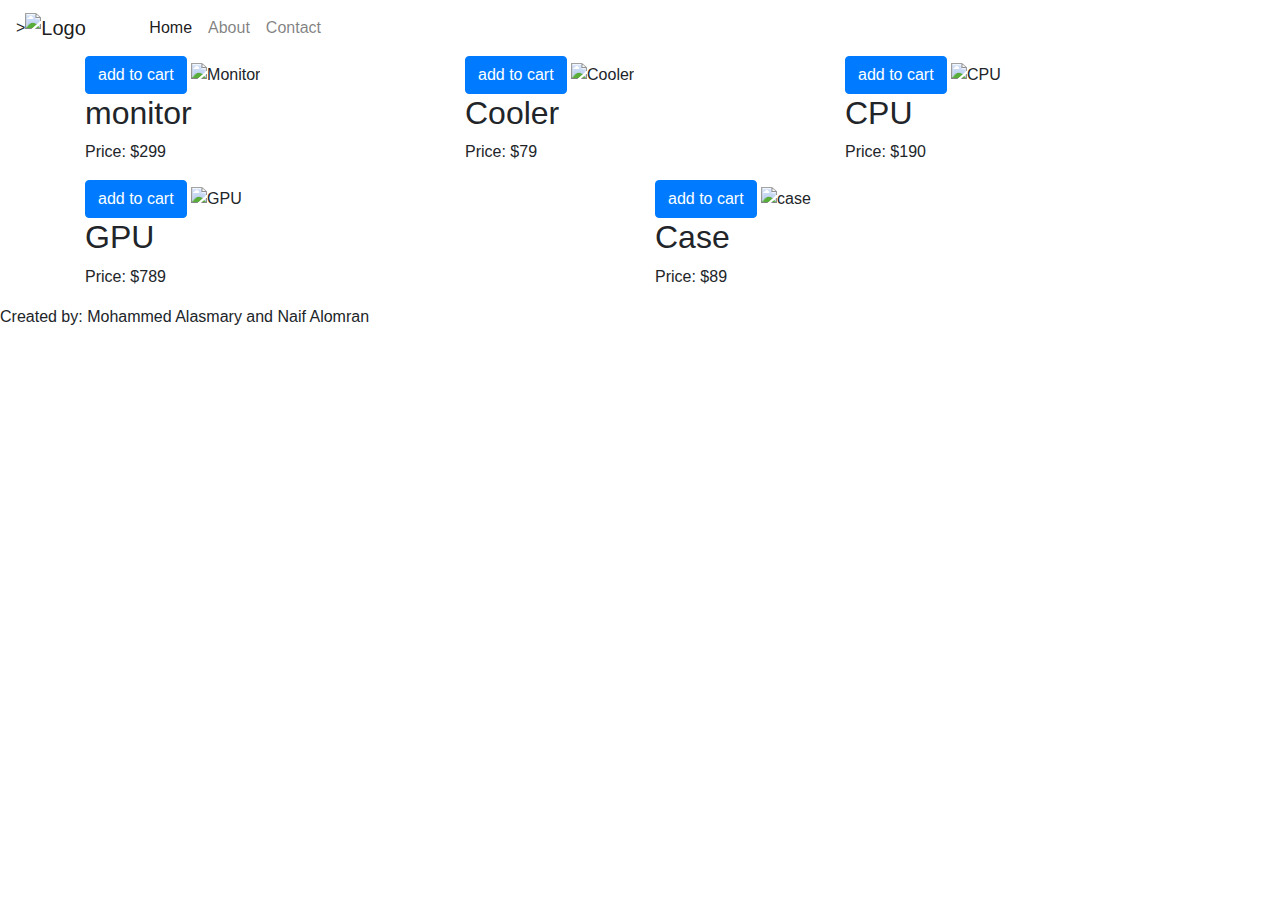
==== project cis 201/www/index.html @ 44efb90f "Add files via upload" ====
<!DOCTYPE html>
<html lang="en">
<head>
    <meta charset="UTF-8">
    <meta name="viewport" content="width=device-width, initial-scale=1.0">
    <title>Tech Horizon</title>
    <link rel="stylesheet" href="C:\Users\User\Desktop\project cis 201\src\styles.css">
    <script src="scripts.js" defer></script>
    <link rel="stylesheet" href="https://maxcdn.bootstrapcdn.com/bootstrap/4.5.2/css/bootstrap.min.css">
    <script src="https://ajax.googleapis.com/ajax/libs/jquery/3.5.1/jquery.min.js"></script>
    <script src="https://cdnjs.cloudflare.com/ajax/libs/popper.js/1.16.0/umd/popper.min.js"></script>
    <script src="https://maxcdn.bootstrapcdn.com/bootstrap/4.5.2/js/bootstrap.min.js"></script>
</head>
<body>
    <header class="navbar navbar-expand-lg navbar-light bg-purple"> >
        <a class="navbar-brand" href="#">
            <img src="C:\Users\User\Desktop\project cis 201\src\logo.png" alt="Logo" class="d-inline-block align-top" width="100">
        </a>
        <button class="navbar-toggler" type="button" data-toggle="collapse" data-target="#navbarNav" aria-controls="navbarNav" aria-expanded="false" aria-label="Toggle navigation">
            <span class="navbar-toggler-icon"></span>
        </button>
        <div class="collapse navbar-collapse" id="navbarNav">
            <ul class="navbar-nav">
                <li class="nav-item active">
                    <a class="nav-link" href="index.html">Home</a>
                </li>
                <li class="nav-item">
                    <a class="nav-link" href="about us.html">About</a>
                </li>
                <li class="nav-item">
                    <a class="nav-link" href="contact.html">Contact</a>
                </li>
            </ul>
        </div>
    </header>

    <main class="main">
        <div class="container">
            <div class="row">
                <div class="col-md-4">
                    <div class="product-container">
                    <button class="btn btn-primary product-btn">add to cart</button>
                    <img src="C:\Users\User\Desktop\project cis 201\src\monitor.jpg" alt="Monitor" width="250" height="250">
                    <h2>monitor</h2>
                    <p>Price: $299</p>
                </div>
                </div>
                <div class="col-md-4">
                    <div class="product-container">
                    <button class="btn btn-primary product-btn">add to cart</button>
                    <img src="C:\Users\User\Desktop\project cis 201\src\Cooler.jpg" alt="Cooler" width="250" height="250">
                    <h2>Cooler</h2>
                    <p>Price: $79</p>
                    </div>
                </div>
                <div class="col-md-4">
                    <div class="product-container">
                    <button class="btn btn-primary product-btn">add to cart</button>
                    <img src="C:\Users\User\Desktop\project cis 201\src\CPU.jpg" alt="CPU" width="250" height="250">
                <h2>CPU</h2>
                <p>Price: $190</p>
                    </div>
                </div>
            </div>
            <div class="row">
                <div class="col-md-6">
                    <div class="product-container">
                    <button class="btn btn-primary product-btn">add to cart</button>
                    <img src="c:\Users\User\Desktop\project cis 201\src\GPU.jpg"  alt="GPU" width="250" height="250">
                <h2>GPU</h2>
                <p>Price: $789</p>
                </div>
                </div>
                <div class="col-md-6">
                    <div class="product-container">
                    <button class="btn btn-primary product-btn">add to cart</button>
                    <img src="C:\Users\User\Desktop\project cis 201\src\case.jpg" alt="case" width="250" height="250">
                <h2>Case</h2>
                <p>Price: $89</p>
                </div>
                </div>
            </div>
        </div>
    </main>

    <footer class="footer">
        <p>Created by: Mohammed Alasmary and Naif Alomran</p>
    </footer>
</body>
</html>
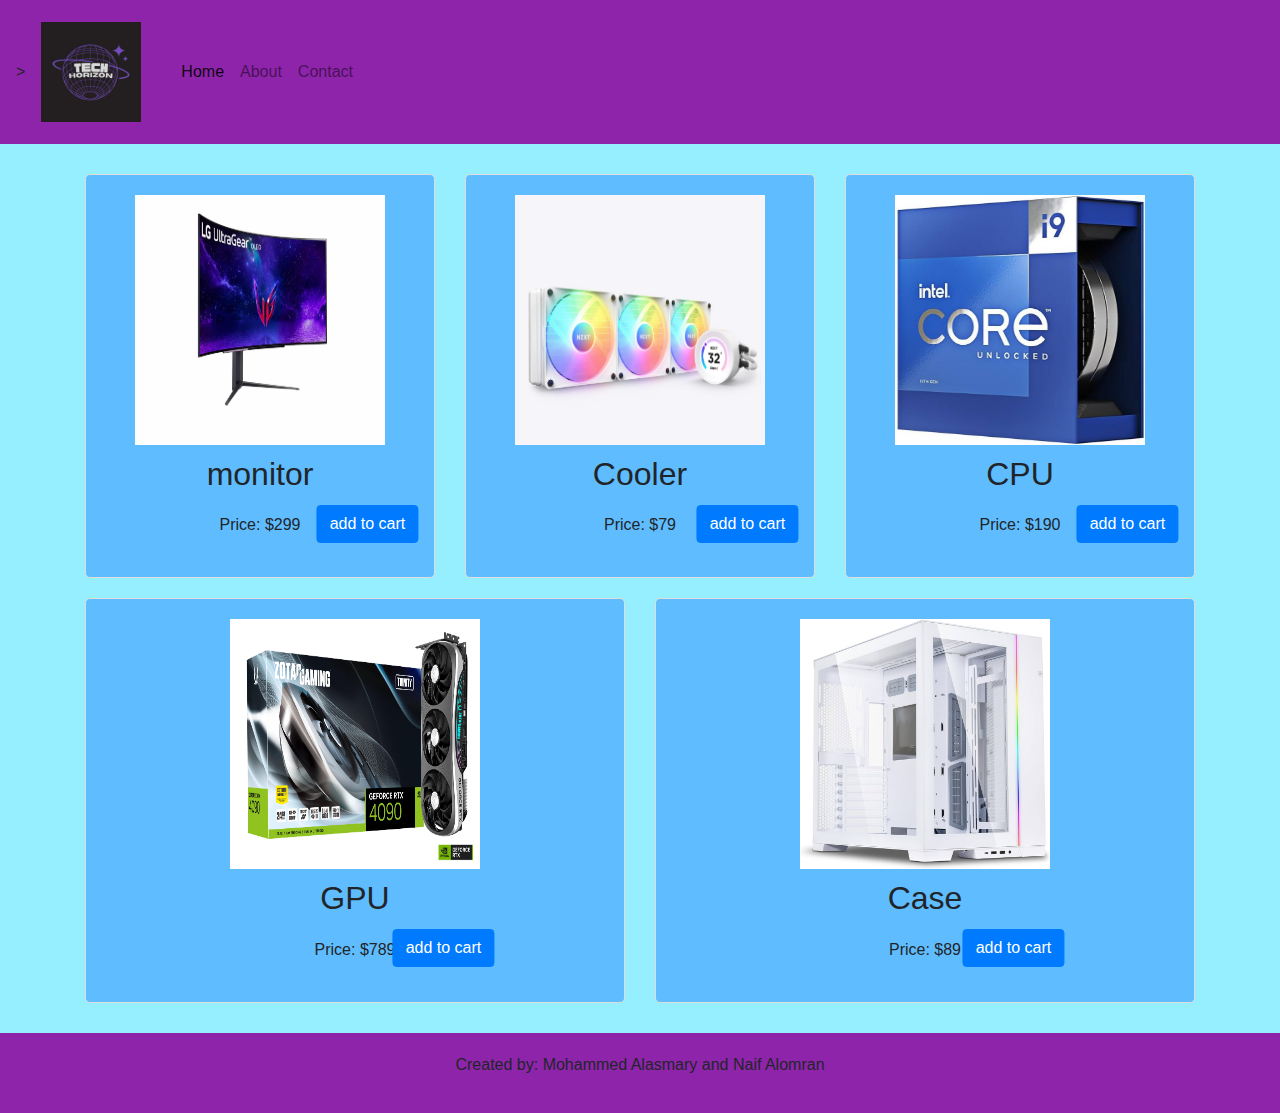
==== commit 5f573808: "Add files via upload" ====
--- a/project cis 201/www/index.html
+++ b/project cis 201/www/index.html
@@ -4,8 +4,8 @@
     <meta charset="UTF-8">
     <meta name="viewport" content="width=device-width, initial-scale=1.0">
     <title>Tech Horizon</title>
-    <link rel="stylesheet" href="C:\Users\User\Desktop\project cis 201\src\styles.css">
-    <script src="scripts.js" defer></script>
+    <link rel="stylesheet" href="..\src\styles.css">
+    <script src="../src/scripts.js" defer></script>
     <link rel="stylesheet" href="https://maxcdn.bootstrapcdn.com/bootstrap/4.5.2/css/bootstrap.min.css">
     <script src="https://ajax.googleapis.com/ajax/libs/jquery/3.5.1/jquery.min.js"></script>
     <script src="https://cdnjs.cloudflare.com/ajax/libs/popper.js/1.16.0/umd/popper.min.js"></script>
@@ -14,7 +14,7 @@
 <body>
     <header class="navbar navbar-expand-lg navbar-light bg-purple"> >
         <a class="navbar-brand" href="#">
-            <img src="C:\Users\User\Desktop\project cis 201\src\logo.png" alt="Logo" class="d-inline-block align-top" width="100">
+            <img src="..\src\logo.png" alt="Logo" class="d-inline-block align-top" width="100">
         </a>
         <button class="navbar-toggler" type="button" data-toggle="collapse" data-target="#navbarNav" aria-controls="navbarNav" aria-expanded="false" aria-label="Toggle navigation">
             <span class="navbar-toggler-icon"></span>
@@ -40,7 +40,7 @@
                 <div class="col-md-4">
                     <div class="product-container">
                     <button class="btn btn-primary product-btn">add to cart</button>
-                    <img src="C:\Users\User\Desktop\project cis 201\src\monitor.jpg" alt="Monitor" width="250" height="250">
+                    <img src="../src/monitor.jpg" alt="Monitor" width="250" height="250">
                     <h2>monitor</h2>
                     <p>Price: $299</p>
                 </div>
@@ -48,7 +48,7 @@
                 <div class="col-md-4">
                     <div class="product-container">
                     <button class="btn btn-primary product-btn">add to cart</button>
-                    <img src="C:\Users\User\Desktop\project cis 201\src\Cooler.jpg" alt="Cooler" width="250" height="250">
+                    <img src="..\src\Cooler.jpg" alt="Cooler" width="250" height="250">
                     <h2>Cooler</h2>
                     <p>Price: $79</p>
                     </div>
@@ -56,7 +56,7 @@
                 <div class="col-md-4">
                     <div class="product-container">
                     <button class="btn btn-primary product-btn">add to cart</button>
-                    <img src="C:\Users\User\Desktop\project cis 201\src\CPU.jpg" alt="CPU" width="250" height="250">
+                    <img src="..\src\CPU.jpg" alt="CPU" width="250" height="250">
                 <h2>CPU</h2>
                 <p>Price: $190</p>
                     </div>
@@ -66,7 +66,7 @@
                 <div class="col-md-6">
                     <div class="product-container">
                     <button class="btn btn-primary product-btn">add to cart</button>
-                    <img src="c:\Users\User\Desktop\project cis 201\src\GPU.jpg"  alt="GPU" width="250" height="250">
+                    <img src="..\src\GPU.jpg"  alt="GPU" width="250" height="250">
                 <h2>GPU</h2>
                 <p>Price: $789</p>
                 </div>
@@ -74,7 +74,7 @@
                 <div class="col-md-6">
                     <div class="product-container">
                     <button class="btn btn-primary product-btn">add to cart</button>
-                    <img src="C:\Users\User\Desktop\project cis 201\src\case.jpg" alt="case" width="250" height="250">
+                    <img src="..\src\case.jpg" alt="case" width="250" height="250">
                 <h2>Case</h2>
                 <p>Price: $89</p>
                 </div>
